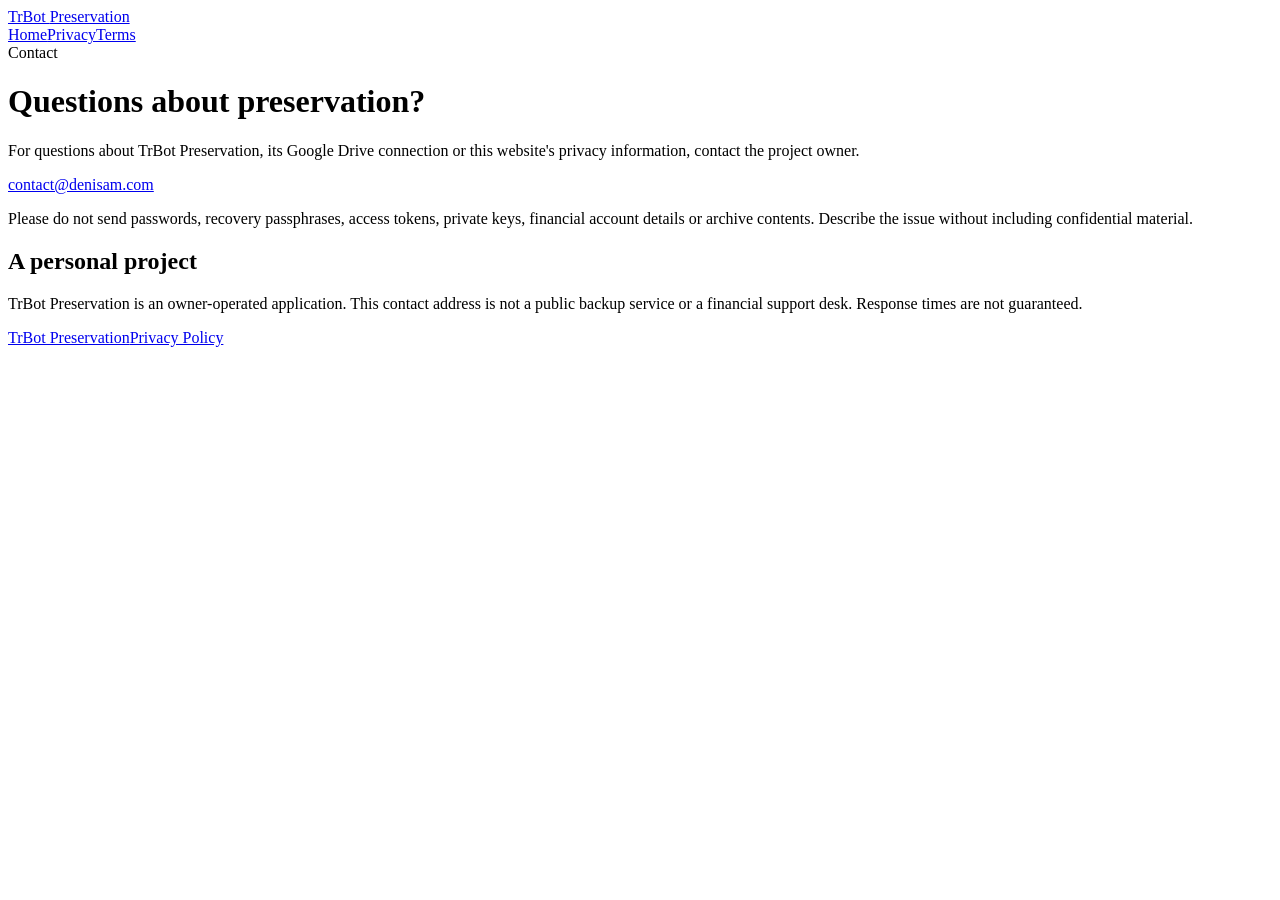
==== public/contact/index.html @ 9a0f65d0 "Prepare public Preservation website and privacy documentation" ====
<!doctype html><html lang="en"><head><meta charset="utf-8"><meta name="viewport" content="width=device-width,initial-scale=1"><title>Contact — TrBot Preservation</title><link rel="stylesheet" href="/styles.css"></head><body><header><div class="wrap"><a class="brand" href="/">TrBot <span>Preservation</span></a><nav aria-label="Main"><a href="/">Home</a><a href="/privacy">Privacy</a><a href="/terms">Terms</a></nav></div></header><main class="wrap prose"><div class="eyebrow">Contact</div><h1>Questions about preservation?</h1><p>For questions about TrBot Preservation, its Google Drive connection or this website's privacy information, contact the project owner.</p><p><a class="button" href="mailto:contact@denisam.com">contact@denisam.com</a></p><div class="note"><p>Please do not send passwords, recovery passphrases, access tokens, private keys, financial account details or archive contents. Describe the issue without including confidential material.</p></div><h2>A personal project</h2><p>TrBot Preservation is an owner-operated application. This contact address is not a public backup service or a financial support desk. Response times are not guaranteed.</p></main><footer><div class="wrap"><a href="/">TrBot Preservation</a><a href="/privacy">Privacy Policy</a></div></footer></body></html>
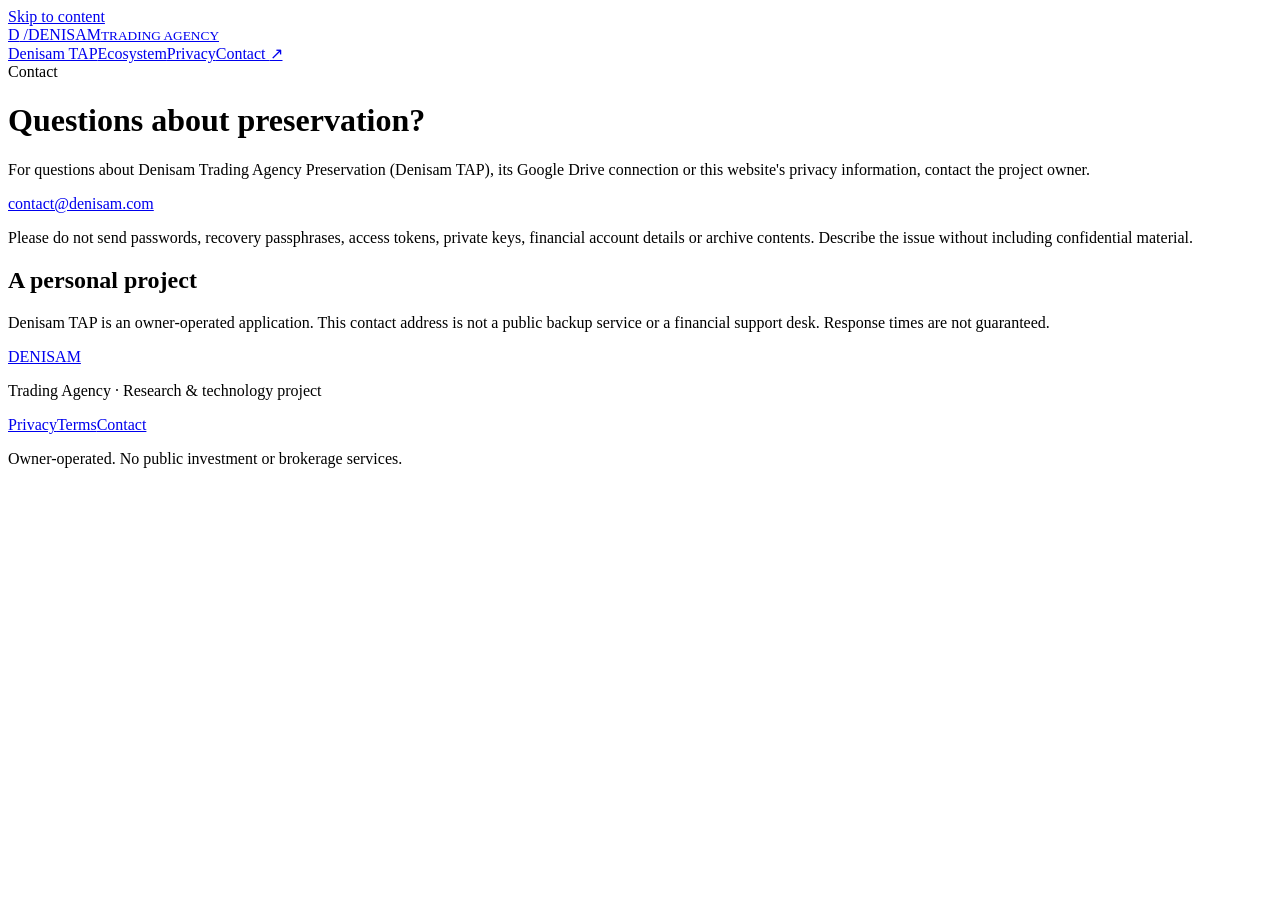
==== commit 879f6d81: "Rebrand public site as DENISAM and Denisam TAP" ====
--- a/public/contact/index.html
+++ b/public/contact/index.html
@@ -1 +1,2 @@
-<!doctype html><html lang="en"><head><meta charset="utf-8"><meta name="viewport" content="width=device-width,initial-scale=1"><title>Contact — TrBot Preservation</title><link rel="stylesheet" href="/styles.css"></head><body><header><div class="wrap"><a class="brand" href="/">TrBot <span>Preservation</span></a><nav aria-label="Main"><a href="/">Home</a><a href="/privacy">Privacy</a><a href="/terms">Terms</a></nav></div></header><main class="wrap prose"><div class="eyebrow">Contact</div><h1>Questions about preservation?</h1><p>For questions about TrBot Preservation, its Google Drive connection or this website's privacy information, contact the project owner.</p><p><a class="button" href="mailto:contact@denisam.com">contact@denisam.com</a></p><div class="note"><p>Please do not send passwords, recovery passphrases, access tokens, private keys, financial account details or archive contents. Describe the issue without including confidential material.</p></div><h2>A personal project</h2><p>TrBot Preservation is an owner-operated application. This contact address is not a public backup service or a financial support desk. Response times are not guaranteed.</p></main><footer><div class="wrap"><a href="/">TrBot Preservation</a><a href="/privacy">Privacy Policy</a></div></footer></body></html>
+<!doctype html>
+<html lang="en"><head><meta charset="utf-8"><meta name="viewport" content="width=device-width,initial-scale=1"><title>Contact — DENISAM</title><meta name="description" content="Contact the owner of Denisam Trading Agency Preservation at contact@denisam.com."><link rel="canonical" href="https://denisam.com/contact"><meta property="og:type" content="website"><meta property="og:site_name" content="DENISAM"><meta property="og:title" content="Contact — DENISAM"><meta property="og:description" content="Contact the owner of Denisam Trading Agency Preservation at contact@denisam.com."><meta property="og:url" content="https://denisam.com/contact"><meta name="theme-color" content="#101c24"><link rel="icon" href="/favicon.svg" type="image/svg+xml"><link rel="stylesheet" href="/styles.css"></head><body><a class="skip" href="#main">Skip to content</a><header><div class="wrap topbar"><a class="brand" href="/" aria-label="DENISAM — Trading Agency"><span class="monogram" aria-hidden="true">D<span> /</span></span><span>DENISAM<small>TRADING AGENCY</small></span></a><nav aria-label="Main"><a href="/#preservation">Denisam TAP</a><a href="/#ecosystem">Ecosystem</a><a href="/privacy">Privacy</a><a href="/contact">Contact <span aria-hidden="true">↗</span></a></nav></div></header><main id="main" class="wrap prose"><div class="eyebrow">Contact</div><h1>Questions about preservation?</h1><p>For questions about Denisam Trading Agency Preservation (Denisam TAP), its Google Drive connection or this website's privacy information, contact the project owner.</p><p><!--email_off--><a class="button" href="mailto:contact@denisam.com">contact@denisam.com</a><!--/email_off--></p><div class="note"><p>Please do not send passwords, recovery passphrases, access tokens, private keys, financial account details or archive contents. Describe the issue without including confidential material.</p></div><h2>A personal project</h2><p>Denisam TAP is an owner-operated application. This contact address is not a public backup service or a financial support desk. Response times are not guaranteed.</p></main><footer><div class="wrap footer-grid"><div><a class="footer-brand" href="/">DENISAM</a><p>Trading Agency · Research &amp; technology project</p></div><nav aria-label="Footer"><a href="/privacy">Privacy</a><a href="/terms">Terms</a><a href="/contact">Contact</a></nav><p class="fine">Owner-operated. No public investment or brokerage services.</p></div></footer></body></html>
